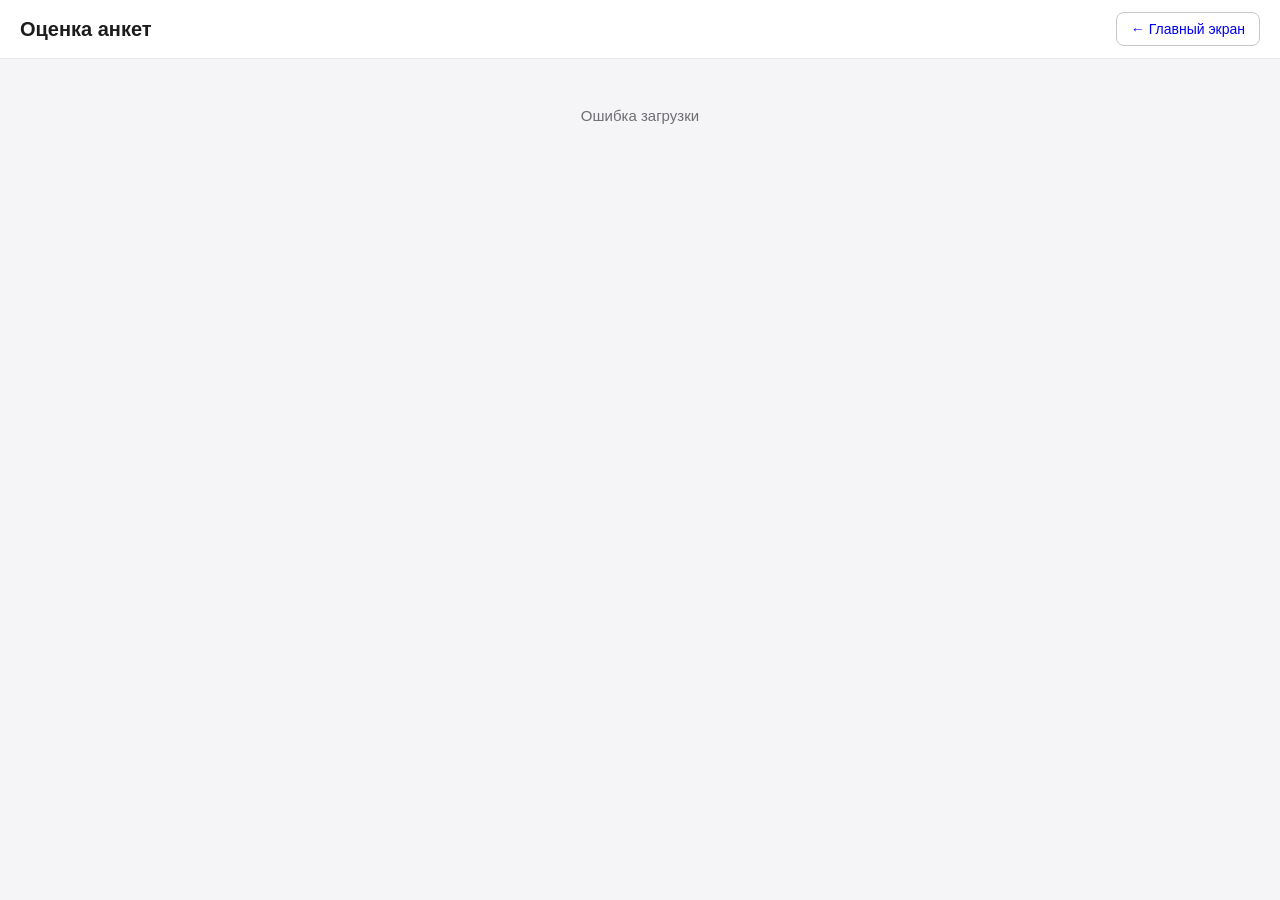
==== static/gallery.html @ e325c083 "ю" ====
<!doctype html>
<html lang="ru">
<head>
  <meta charset="utf-8" />
  <meta name="viewport" content="width=device-width, initial-scale=1" />
  <title>Оценка анкет — leodv</title>
  <link rel="stylesheet" href="/static/style.css?v=10" />
  <style>
    body { padding-bottom: 0; }

    .page-header {
      display: flex;
      align-items: center;
      gap: 12px;
      padding: 12px 20px;
      background: #fff;
      border-bottom: 1px solid #e5e5ea;
      position: sticky;
      top: 0;
      z-index: 10;
    }
    .page-header h1 { margin: 0; font-size: 20px; flex: 1; }

    .gallery-grid {
      display: grid;
      grid-template-columns: repeat(auto-fill, minmax(150px, 1fr));
      gap: 12px;
      padding: 20px 16px;
      max-width: 960px;
      margin: 0 auto;
    }

    .gallery-item {
      background: #fff;
      border-radius: 10px;
      overflow: hidden;
      box-shadow: 0 1px 3px rgba(0,0,0,0.07);
      cursor: pointer;
      transition: transform 0.15s, box-shadow 0.15s;
      text-decoration: none;
      color: inherit;
      display: block;
    }
    .gallery-item:hover {
      transform: translateY(-2px);
      box-shadow: 0 4px 14px rgba(0,0,0,0.13);
    }

    .gallery-thumb {
      width: 100%;
      aspect-ratio: 3/4;
      object-fit: cover;
      display: block;
      background: #e5e5ea;
    }
    .gallery-thumb-placeholder {
      width: 100%;
      aspect-ratio: 3/4;
      background: #e5e5ea;
      display: flex;
      align-items: center;
      justify-content: center;
      font-size: 36px;
    }

    .gallery-info {
      padding: 8px 10px 10px;
    }
    .gallery-name {
      font-size: 13px;
      font-weight: 600;
      white-space: nowrap;
      overflow: hidden;
      text-overflow: ellipsis;
    }
    .gallery-rating {
      font-size: 12px;
      color: #8e8e93;
      margin-top: 3px;
    }
    .gallery-rating.rated { color: #ff9500; font-weight: 600; }

    #status { text-align: center; padding: 48px 16px; color: #6e6e73; font-size: 15px; }
  </style>
</head>
<body>
  <header class="page-header">
    <h1>Оценка анкет</h1>
    <a href="/" class="mode-btn" style="text-decoration:none">← Главный экран</a>
  </header>

  <div id="status">Загрузка…</div>
  <div id="grid" class="gallery-grid"></div>

  <script>
  (async () => {
    const status = document.getElementById('status');
    const grid = document.getElementById('grid');

    let profiles;
    try {
      profiles = await fetch('/api/gallery').then(r => r.json());
    } catch (e) {
      status.textContent = 'Ошибка загрузки';
      return;
    }

    if (!profiles.length) {
      status.textContent = 'Анкет в базе ещё нет.';
      return;
    }
    status.style.display = 'none';

    for (const p of profiles) {
      const a = document.createElement('a');
      a.href = `/rating?id=${p.id}`;
      a.className = 'gallery-item';

      const thumb = p.thumb_url
        ? `<img class="gallery-thumb" src="${esc(p.thumb_url)}" loading="lazy" alt="" />`
        : `<div class="gallery-thumb-placeholder">👤</div>`;

      const firstName = p.description.split(/[\n,]/)[0].trim().slice(0, 28);
      const ratingEl = p.rating === -1
        ? `<div class="gallery-rating">не оценена</div>`
        : `<div class="gallery-rating rated">★ ${p.rating}/10</div>`;

      a.innerHTML = `${thumb}<div class="gallery-info"><div class="gallery-name">${escHtml(firstName)}</div>${ratingEl}</div>`;
      grid.appendChild(a);
    }
  })();

  function esc(s) { return s.replace(/"/g, '&quot;'); }
  function escHtml(s) {
    return s.replace(/&/g,'&amp;').replace(/</g,'&lt;').replace(/>/g,'&gt;').replace(/"/g,'&quot;');
  }
  </script>
</body>
</html>
---- static/style.css ----
* { box-sizing: border-box; }

body {
  margin: 0;
  font-family: -apple-system, BlinkMacSystemFont, "Segoe UI", Roboto, sans-serif;
  background: #f5f5f7;
  color: #1c1c1e;
  padding-bottom: 96px;
}

.topbar {
  display: flex;
  flex-direction: column;
  gap: 8px;
  padding: 10px 20px;
  background: #fff;
  border-bottom: 1px solid #e5e5ea;
  position: sticky;
  top: 0;
  z-index: 10;
}

.topbar-row {
  display: flex;
  align-items: center;
  gap: 12px;
  flex-wrap: wrap;
}

.topbar h1 { margin: 0; font-size: 20px; }

.phone-label { font-size: 13px; color: #6e6e73; }

.age-filter { display: flex; align-items: center; gap: 6px; font-size: 14px; }
.age-filter input {
  width: 60px;
  padding: 6px 8px;
  border: 1px solid #c7c7cc;
  border-radius: 6px;
  font-size: 14px;
}
.age-filter.active input {
  border-color: #ff453a;
  background: #fff5f5;
}
.age-error { color: #ff453a; font-size: 13px; }

.modal-overlay {
  position: fixed;
  inset: 0;
  background: rgba(0,0,0,0.45);
  display: flex;
  align-items: center;
  justify-content: center;
  z-index: 100;
}
.modal {
  background: #fff;
  border-radius: 14px;
  padding: 28px 24px 20px;
  width: 320px;
  box-shadow: 0 8px 32px rgba(0,0,0,0.18);
}
.modal-text { margin: 0 0 20px; font-size: 16px; line-height: 1.4; text-align: center; }
.modal-actions { display: flex; gap: 10px; }
.modal-btn {
  flex: 1;
  padding: 12px;
  border: none;
  border-radius: 10px;
  font-size: 15px;
  font-weight: 600;
  cursor: pointer;
}
.modal-btn-cancel { background: #e5e5ea; color: #1c1c1e; }
.modal-btn-dislike { background: #ff453a; color: #fff; }
.modal-btn-like    { background: #34c759; color: #fff; }

.mode-btn {
  padding: 8px 14px;
  border: 1px solid #c7c7cc;
  background: #fff;
  border-radius: 8px;
  cursor: pointer;
  font-size: 14px;
}
.mode-btn.active {
  background: #ff453a;
  color: white;
  border-color: #ff453a;
}

.counter { font-size: 14px; color: #555; }

main {
  max-width: 720px;
  margin: 24px auto;
  padding: 0 16px;
}

.card {
  background: #fff;
  border-radius: 12px;
  padding: 20px;
  box-shadow: 0 1px 3px rgba(0,0,0,0.05);
}

.card + .card { margin-top: 16px; }

.hidden { display: none !important; }

.warning {
  background: #ffefef;
  border: 1px solid #ff453a;
  color: #5a0d0d;
}
.warning h2 { margin-top: 0; }

.priority-alert {
  background: #fff8e1;
  border: 2px solid #f59e0b;
  color: #78350f;
}
.priority-alert h2 { margin-top: 0; font-size: 18px; }

.empty { text-align: center; color: #6e6e73; }

.media {
  display: flex;
  flex-direction: column;
  gap: 8px;
  margin-bottom: 16px;
}
.media img, .media video {
  display: block;
  width: 100%;
  height: auto;
  max-height: 70vh;
  object-fit: contain;
  border-radius: 8px;
  background: #000;
}

.seen { margin: 8px 0; color: #6e6e73; font-size: 14px; }

.desc {
  white-space: pre-wrap;
  font-family: inherit;
  margin: 12px 0 0;
  padding: 12px;
  background: #f5f5f7;
  border-radius: 8px;
  font-size: 15px;
  line-height: 1.45;
}

.more-btn {
  margin-top: 8px;
  padding: 6px 12px;
  background: transparent;
  border: 1px solid #c7c7cc;
  border-radius: 6px;
  color: #007aff;
  font-size: 14px;
  cursor: pointer;
}

.actions {
  position: fixed;
  left: 0;
  right: 0;
  bottom: 0;
  display: flex;
  flex-direction: column;
  gap: 10px;
  padding: 12px 16px;
  background: rgba(255,255,255,0.95);
  backdrop-filter: blur(10px);
  border-top: 1px solid #e5e5ea;
  z-index: 20;
}
.actions-inner {
  display: flex;
  gap: 12px;
  width: 100%;
  max-width: 720px;
  margin: 0 auto;
}

.btn {
  flex: 1;
  padding: 14px;
  border: none;
  border-radius: 10px;
  font-size: 16px;
  font-weight: 600;
  cursor: pointer;
  transition: opacity 0.1s;
}
.btn:disabled { opacity: 0.4; cursor: not-allowed; }
.btn.like { background: #34c759; color: white; }
.btn.dislike { background: #8e8e93; color: white; }
.btn.letter { background: #007aff; color: white; }

.actions-letter { align-items: center; }
#letterInput {
  flex: 1;
  padding: 10px 12px;
  border: 1px solid #c7c7cc;
  border-radius: 8px;
  font-size: 15px;
}
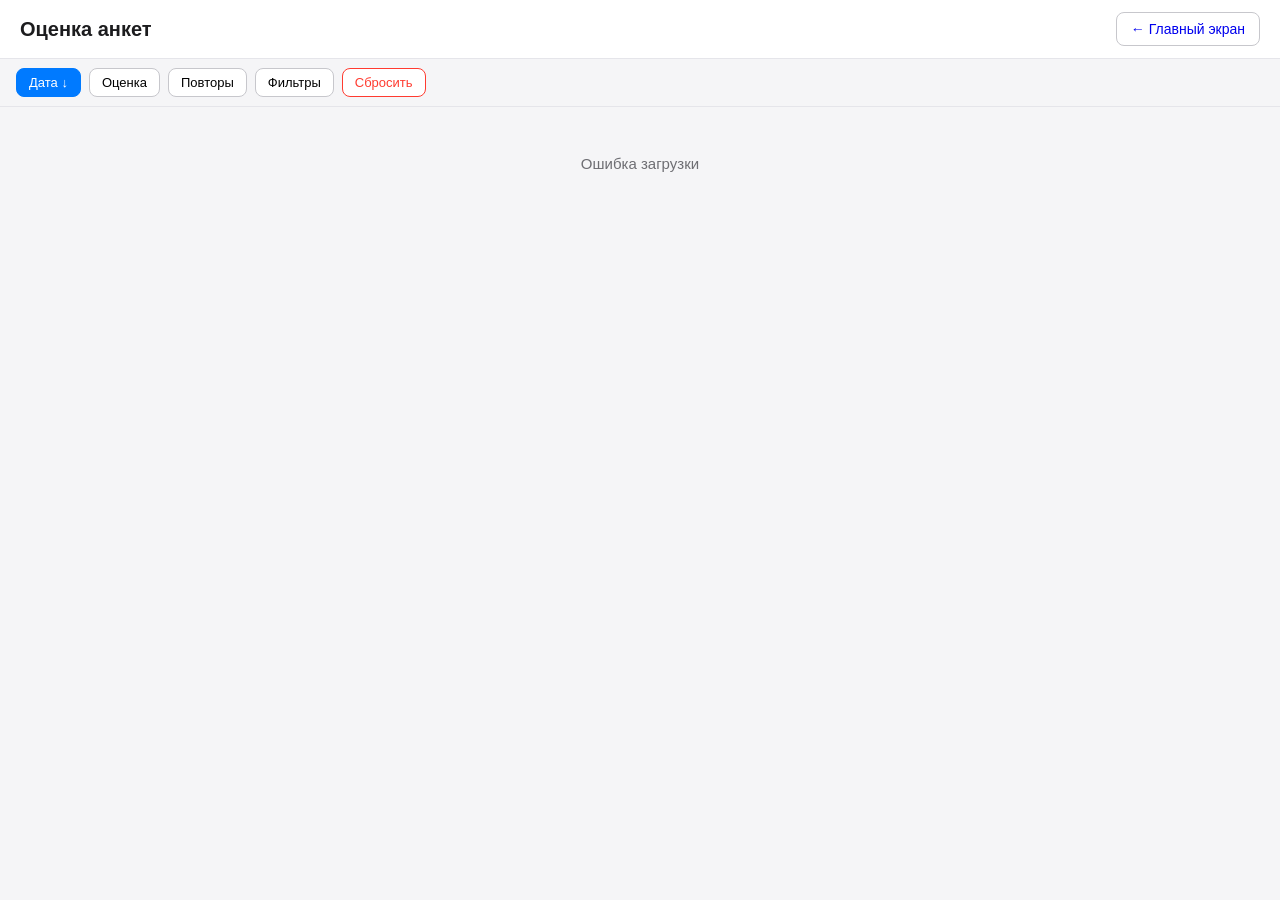
==== commit 14193131: "пп" ====
--- a/static/gallery.html
+++ b/static/gallery.html
@@ -4,80 +4,98 @@
   <meta charset="utf-8" />
   <meta name="viewport" content="width=device-width, initial-scale=1" />
   <title>Оценка анкет — leodv</title>
-  <link rel="stylesheet" href="/static/style.css?v=10" />
+  <link rel="stylesheet" href="/static/style.css?v=11" />
   <style>
     body { padding-bottom: 0; }
 
     .page-header {
-      display: flex;
-      align-items: center;
-      gap: 12px;
+      display: flex; align-items: center; gap: 12px;
       padding: 12px 20px;
-      background: #fff;
-      border-bottom: 1px solid #e5e5ea;
-      position: sticky;
-      top: 0;
-      z-index: 10;
+      background: #fff; border-bottom: 1px solid #e5e5ea;
+      position: sticky; top: 0; z-index: 10;
     }
     .page-header h1 { margin: 0; font-size: 20px; flex: 1; }
 
+    /* ─── Sort + filter bar ─── */
+    .sort-bar {
+      display: flex; align-items: center; gap: 8px; flex-wrap: wrap;
+      padding: 9px 16px;
+      background: #f5f5f7; border-bottom: 1px solid #e5e5ea;
+      position: sticky; top: 53px; z-index: 9;
+    }
+    .sbtn {
+      padding: 6px 12px;
+      border: 1px solid #c7c7cc; background: #fff;
+      border-radius: 8px; font-size: 13px; font-weight: 500;
+      cursor: pointer; white-space: nowrap;
+    }
+    .sbtn.s-primary   { background: #007aff; color: #fff; border-color: #007aff; }
+    .sbtn.s-secondary { background: #5ac8fa; color: #fff; border-color: #5ac8fa; }
+    .sbtn.s-filter    { background: #34c759; color: #fff; border-color: #34c759; }
+    .sbtn.s-reset     { color: #ff3b30; border-color: #ff3b30; }
+    .sort-count { font-size: 13px; color: #8e8e93; margin-left: auto; }
+
+    /* ─── Filter panel ─── */
+    .filter-panel {
+      padding: 14px 16px 16px;
+      background: #fff; border-bottom: 2px solid #34c759;
+    }
+    .filter-panel.hidden { display: none; }
+    .filter-match-count {
+      font-size: 13px; font-weight: 600; color: #007aff;
+      margin-bottom: 12px;
+    }
+    .filter-grid {
+      display: grid;
+      grid-template-columns: repeat(auto-fill, minmax(240px, 1fr));
+      gap: 14px;
+    }
+    .filter-group label.fg-label {
+      display: block; font-size: 12px; font-weight: 600;
+      color: #8e8e93; text-transform: uppercase; letter-spacing: .5px;
+      margin-bottom: 6px;
+    }
+    .filter-row { display: flex; align-items: center; gap: 6px; flex-wrap: wrap; }
+    .filter-input {
+      width: 70px; padding: 5px 8px;
+      border: 1px solid #c7c7cc; border-radius: 6px;
+      font-size: 13px;
+    }
+    .filter-input.wide { width: 130px; }
+    .filter-sep { font-size: 13px; color: #8e8e93; }
+    .filter-check { display: flex; align-items: center; gap: 5px; font-size: 13px; cursor: pointer; }
+    .photo-btn {
+      padding: 5px 11px; border: 1px solid #c7c7cc; background: #fff;
+      border-radius: 6px; font-size: 13px; cursor: pointer;
+    }
+    .photo-btn.active { background: #007aff; color: #fff; border-color: #007aff; }
+
+    /* ─── Grid ─── */
     .gallery-grid {
       display: grid;
-      grid-template-columns: repeat(auto-fill, minmax(150px, 1fr));
-      gap: 12px;
-      padding: 20px 16px;
-      max-width: 960px;
-      margin: 0 auto;
-    }
-
+      grid-template-columns: repeat(auto-fill, minmax(148px, 1fr));
+      gap: 12px; padding: 16px;
+      max-width: 960px; margin: 0 auto;
+    }
     .gallery-item {
-      background: #fff;
-      border-radius: 10px;
-      overflow: hidden;
-      box-shadow: 0 1px 3px rgba(0,0,0,0.07);
-      cursor: pointer;
-      transition: transform 0.15s, box-shadow 0.15s;
-      text-decoration: none;
-      color: inherit;
-      display: block;
-    }
-    .gallery-item:hover {
-      transform: translateY(-2px);
-      box-shadow: 0 4px 14px rgba(0,0,0,0.13);
-    }
-
+      background: #fff; border-radius: 10px; overflow: hidden;
+      box-shadow: 0 1px 3px rgba(0,0,0,.07);
+      text-decoration: none; color: inherit; display: block;
+      transition: transform .15s, box-shadow .15s;
+    }
+    .gallery-item:hover { transform: translateY(-2px); box-shadow: 0 4px 14px rgba(0,0,0,.13); }
     .gallery-thumb {
-      width: 100%;
-      aspect-ratio: 3/4;
-      object-fit: cover;
-      display: block;
-      background: #e5e5ea;
+      width: 100%; aspect-ratio: 3/4; object-fit: cover;
+      display: block; background: #e5e5ea;
     }
     .gallery-thumb-placeholder {
-      width: 100%;
-      aspect-ratio: 3/4;
-      background: #e5e5ea;
-      display: flex;
-      align-items: center;
-      justify-content: center;
-      font-size: 36px;
-    }
-
-    .gallery-info {
-      padding: 8px 10px 10px;
-    }
-    .gallery-name {
-      font-size: 13px;
-      font-weight: 600;
-      white-space: nowrap;
-      overflow: hidden;
-      text-overflow: ellipsis;
-    }
-    .gallery-rating {
-      font-size: 12px;
-      color: #8e8e93;
-      margin-top: 3px;
-    }
+      width: 100%; aspect-ratio: 3/4; background: #e5e5ea;
+      display: flex; align-items: center; justify-content: center; font-size: 36px;
+    }
+    .gallery-info { padding: 7px 9px 9px; }
+    .gallery-name { font-size: 13px; font-weight: 600; white-space: nowrap; overflow: hidden; text-overflow: ellipsis; }
+    .gallery-meta { font-size: 11px; color: #8e8e93; margin-top: 3px; }
+    .gallery-rating { font-size: 12px; color: #8e8e93; margin-top: 2px; }
     .gallery-rating.rated { color: #ff9500; font-weight: 600; }
 
     #status { text-align: center; padding: 48px 16px; color: #6e6e73; font-size: 15px; }
@@ -89,51 +107,341 @@
     <a href="/" class="mode-btn" style="text-decoration:none">← Главный экран</a>
   </header>
 
+  <div class="sort-bar">
+    <button id="btnDate"   class="sbtn s-primary">Дата ↓</button>
+    <button id="btnRating" class="sbtn">Оценка</button>
+    <button id="btnSeen"   class="sbtn">Повторы</button>
+    <button id="btnFilter" class="sbtn">Фильтры</button>
+    <button id="btnReset"  class="sbtn s-reset">Сбросить</button>
+    <span class="sort-count" id="sortCount"></span>
+  </div>
+
+  <div id="filterPanel" class="filter-panel hidden">
+    <div id="filterMatchCount" class="filter-match-count"></div>
+    <div class="filter-grid">
+
+      <div class="filter-group">
+        <label class="fg-label">Оценка</label>
+        <div class="filter-row">
+          <input id="fRatingMin" class="filter-input" type="number" min="1" max="10" placeholder="от 1" />
+          <span class="filter-sep">—</span>
+          <input id="fRatingMax" class="filter-input" type="number" min="1" max="10" placeholder="до 10" />
+        </div>
+        <div class="filter-row" style="margin-top:6px">
+          <label class="filter-check">
+            <input id="fOnlyUnrated" type="checkbox" /> только не оценённые
+          </label>
+        </div>
+      </div>
+
+      <div class="filter-group">
+        <label class="fg-label">Дата добавления</label>
+        <div class="filter-row">
+          <input id="fDateFrom" class="filter-input wide" type="date" />
+          <span class="filter-sep">—</span>
+          <input id="fDateTo"   class="filter-input wide" type="date" />
+        </div>
+      </div>
+
+      <div class="filter-group">
+        <label class="fg-label">Фото</label>
+        <div class="filter-row">
+          <button class="photo-btn active" data-v="any">Все</button>
+          <button class="photo-btn"        data-v="with">С фото</button>
+          <button class="photo-btn"        data-v="without">Без фото</button>
+        </div>
+      </div>
+
+    </div>
+  </div>
+
   <div id="status">Загрузка…</div>
   <div id="grid" class="gallery-grid"></div>
 
   <script>
-  (async () => {
-    const status = document.getElementById('status');
-    const grid = document.getElementById('grid');
-
-    let profiles;
-    try {
-      profiles = await fetch('/api/gallery').then(r => r.json());
-    } catch (e) {
-      status.textContent = 'Ошибка загрузки';
-      return;
-    }
-
-    if (!profiles.length) {
-      status.textContent = 'Анкет в базе ещё нет.';
-      return;
-    }
-    status.style.display = 'none';
-
-    for (const p of profiles) {
-      const a = document.createElement('a');
-      a.href = `/rating?id=${p.id}`;
-      a.className = 'gallery-item';
-
-      const thumb = p.thumb_url
-        ? `<img class="gallery-thumb" src="${esc(p.thumb_url)}" loading="lazy" alt="" />`
-        : `<div class="gallery-thumb-placeholder">👤</div>`;
-
-      const firstName = p.description.split(/[\n,]/)[0].trim().slice(0, 28);
-      const ratingEl = p.rating === -1
-        ? `<div class="gallery-rating">не оценена</div>`
-        : `<div class="gallery-rating rated">★ ${p.rating}/10</div>`;
-
-      a.innerHTML = `${thumb}<div class="gallery-info"><div class="gallery-name">${escHtml(firstName)}</div>${ratingEl}</div>`;
-      grid.appendChild(a);
-    }
+  (() => {
+    const LS_SORT = 'leodv_gallery_sort';
+    const LS_IDS  = 'leodv_gallery_ids';
+
+    const DEFAULTS = {
+      sorts: [{ key: 'date', dir: 'desc' }],
+      filters: { ratingMin: null, ratingMax: null, onlyUnrated: false,
+                 dateFrom: null, dateTo: null, hasPhoto: 'any' },
+    };
+
+    let state = loadState();
+    let allProfiles = [];
+    let filterOpen  = false;
+
+    const btnDate    = document.getElementById('btnDate');
+    const btnRating  = document.getElementById('btnRating');
+    const btnSeen    = document.getElementById('btnSeen');
+    const btnFilter  = document.getElementById('btnFilter');
+    const btnReset   = document.getElementById('btnReset');
+    const filterPanel     = document.getElementById('filterPanel');
+    const filterMatchEl   = document.getElementById('filterMatchCount');
+    const statusEl   = document.getElementById('status');
+    const gridEl     = document.getElementById('grid');
+    const countEl    = document.getElementById('sortCount');
+
+    // Filter inputs
+    const fRatingMin  = document.getElementById('fRatingMin');
+    const fRatingMax  = document.getElementById('fRatingMax');
+    const fOnlyUnrated= document.getElementById('fOnlyUnrated');
+    const fDateFrom   = document.getElementById('fDateFrom');
+    const fDateTo     = document.getElementById('fDateTo');
+    const photoBtns   = document.querySelectorAll('.photo-btn');
+
+    // ─── State persistence ───────────────────────────────────────────
+    function loadState() {
+      try {
+        const raw = JSON.parse(localStorage.getItem(LS_SORT) || 'null');
+        if (!raw) return clone(DEFAULTS);
+        // Migrate old format (sortBy / dir / photo at top level)
+        if ('sortBy' in raw && !('sorts' in raw)) {
+          return clone({
+            sorts: [{ key: raw.sortBy || 'date', dir: raw.dir || 'desc' }],
+            filters: { ...DEFAULTS.filters, hasPhoto: raw.photo || 'any' },
+          });
+        }
+        return clone({ ...DEFAULTS, ...raw, filters: { ...DEFAULTS.filters, ...(raw.filters || {}) } });
+      } catch { return clone(DEFAULTS); }
+    }
+
+    function saveState() { localStorage.setItem(LS_SORT, JSON.stringify(state)); }
+    function clone(o)    { return JSON.parse(JSON.stringify(o)); }
+
+    // ─── Sort/filter pipeline ────────────────────────────────────────
+    function filtered() {
+      const f = state.filters;
+      return allProfiles.filter(p => {
+        if (f.hasPhoto === 'with'    && !p.thumb_url) return false;
+        if (f.hasPhoto === 'without' &&  p.thumb_url) return false;
+        if (f.onlyUnrated && p.rating !== -1) return false;
+        if (!f.onlyUnrated) {
+          const hasRF = f.ratingMin !== null || f.ratingMax !== null;
+          if (hasRF && p.rating === -1) return false;
+          if (f.ratingMin !== null && p.rating < f.ratingMin) return false;
+          if (f.ratingMax !== null && p.rating > f.ratingMax) return false;
+        }
+        if (f.dateFrom) {
+          if (p.registered_at < new Date(f.dateFrom + 'T00:00:00').getTime() / 1000) return false;
+        }
+        if (f.dateTo) {
+          if (p.registered_at > new Date(f.dateTo + 'T23:59:59').getTime() / 1000) return false;
+        }
+        return true;
+      });
+    }
+
+    function sorted(list) {
+      if (!state.sorts.length) return list;
+      return [...list].sort((a, b) => {
+        for (const s of state.sorts) {
+          const mul = s.dir === 'asc' ? 1 : -1;
+          if (s.key === 'date') {
+            const d = (a.registered_at - b.registered_at) * mul;
+            if (d !== 0) return d;
+          } else if (s.key === 'rating') {
+            if (a.rating === -1 && b.rating === -1) continue;
+            if (a.rating === -1) return 1;
+            if (b.rating === -1) return -1;
+            const d = (a.rating - b.rating) * mul;
+            if (d !== 0) return d;
+          } else if (s.key === 'seen') {
+            const d = (a.seen_count - b.seen_count) * mul;
+            if (d !== 0) return d;
+          }
+        }
+        return 0;
+      });
+    }
+
+    // ─── Sort button toggle (inactive → desc → asc → inactive) ──────
+    function toggleSort(key) {
+      const idx = state.sorts.findIndex(s => s.key === key);
+      if (idx === -1) {
+        state.sorts.push({ key, dir: 'desc' });
+      } else if (state.sorts[idx].dir === 'desc') {
+        state.sorts[idx].dir = 'asc';
+      } else {
+        state.sorts.splice(idx, 1);
+      }
+      saveState(); renderGallery();
+    }
+
+    // ─── UI update ───────────────────────────────────────────────────
+    function sortBtnLabel(key) {
+      const idx = state.sorts.findIndex(s => s.key === key);
+      const name = key === 'date' ? 'Дата' : key === 'rating' ? 'Оценка' : 'Повторы';
+      if (idx === -1) return name;
+      const arr  = state.sorts[idx].dir === 'desc' ? '↓' : '↑';
+      const badge = state.sorts.length > 1 ? ' ' + ['①','②'][idx] : '';
+      return `${name} ${arr}${badge}`;
+    }
+
+    function updateControls() {
+      const di = state.sorts.findIndex(s => s.key === 'date');
+      const ri = state.sorts.findIndex(s => s.key === 'rating');
+      const si = state.sorts.findIndex(s => s.key === 'seen');
+      btnDate.textContent   = sortBtnLabel('date');
+      btnDate.className     = 'sbtn' + (di === 0 ? ' s-primary' : di > 0 ? ' s-secondary' : '');
+      btnRating.textContent = sortBtnLabel('rating');
+      btnRating.className   = 'sbtn' + (ri === 0 ? ' s-primary' : ri > 0 ? ' s-secondary' : '');
+      btnSeen.textContent   = sortBtnLabel('seen');
+      btnSeen.className     = 'sbtn' + (si === 0 ? ' s-primary' : si > 0 ? ' s-secondary' : '');
+
+      const fc = activeFilterCount();
+      btnFilter.textContent = fc > 0 ? `Фильтры (${fc})` : 'Фильтры';
+      btnFilter.className   = 'sbtn' + (filterOpen || fc > 0 ? ' s-filter' : '');
+    }
+
+    function syncFilterInputs() {
+      const f = state.filters;
+      fRatingMin.value  = f.ratingMin ?? '';
+      fRatingMax.value  = f.ratingMax ?? '';
+      fOnlyUnrated.checked = !!f.onlyUnrated;
+      fDateFrom.value   = f.dateFrom ?? '';
+      fDateTo.value     = f.dateTo   ?? '';
+      photoBtns.forEach(b => b.classList.toggle('active', b.dataset.v === f.hasPhoto));
+    }
+
+    function activeFilterCount() {
+      const f = state.filters;
+      let n = 0;
+      if (f.hasPhoto !== 'any') n++;
+      if (f.onlyUnrated) n++;
+      if (f.ratingMin !== null || f.ratingMax !== null) n++;
+      if (f.dateFrom  !== null || f.dateTo    !== null) n++;
+      return n;
+    }
+
+    // ─── Render ──────────────────────────────────────────────────────
+    function renderGallery() {
+      const list = sorted(filtered());
+      localStorage.setItem(LS_IDS, JSON.stringify(list.map(p => p.id)));
+      updateControls();
+      const total = allProfiles.length;
+      const match = list.length;
+      countEl.textContent = match < total
+        ? `${match} / ${total} анкет`
+        : `${total} анкет`;
+      filterMatchEl.textContent = match < total
+        ? `Подходит: ${match} из ${total} анкет`
+        : `Все ${total} анкет`;
+
+      gridEl.innerHTML = '';
+      for (const p of list) {
+        const a = document.createElement('a');
+        a.href = `/rating?id=${p.id}`;
+        a.className = 'gallery-item';
+
+        const thumb = p.thumb_url
+          ? `<img class="gallery-thumb" src="${esc(p.thumb_url)}" loading="lazy" alt="" />`
+          : `<div class="gallery-thumb-placeholder">👤</div>`;
+
+        const name = p.description.split(/[\n,]/)[0].trim().slice(0, 26);
+        const date = p.registered_at ? fmtDate(p.registered_at) : '';
+        const ratingEl = p.rating === -1
+          ? `<div class="gallery-rating">не оценена</div>`
+          : `<div class="gallery-rating rated">★ ${p.rating}/10</div>`;
+
+        a.innerHTML = `${thumb}<div class="gallery-info">
+          <div class="gallery-name">${escHtml(name)}</div>
+          <div class="gallery-meta">${date}</div>
+          ${ratingEl}
+        </div>`;
+        gridEl.appendChild(a);
+      }
+    }
+
+    // ─── Event handlers ──────────────────────────────────────────────
+    btnDate.addEventListener('click',   () => toggleSort('date'));
+    btnRating.addEventListener('click', () => toggleSort('rating'));
+    btnSeen.addEventListener('click',   () => toggleSort('seen'));
+
+    btnFilter.addEventListener('click', () => {
+      filterOpen = !filterOpen;
+      filterPanel.classList.toggle('hidden', !filterOpen);
+      updateControls();
+    });
+
+    btnReset.addEventListener('click', () => {
+      state = clone(DEFAULTS);
+      filterOpen = false;
+      filterPanel.classList.add('hidden');
+      saveState(); syncFilterInputs(); renderGallery();
+    });
+
+    // Filter inputs — real-time
+    fRatingMin.addEventListener('input', () => {
+      const v = parseInt(fRatingMin.value);
+      state.filters.ratingMin = isNaN(v) ? null : Math.min(10, Math.max(1, v));
+      saveState(); renderGallery();
+    });
+    fRatingMax.addEventListener('input', () => {
+      const v = parseInt(fRatingMax.value);
+      state.filters.ratingMax = isNaN(v) ? null : Math.min(10, Math.max(1, v));
+      saveState(); renderGallery();
+    });
+    fOnlyUnrated.addEventListener('change', () => {
+      state.filters.onlyUnrated = fOnlyUnrated.checked;
+      if (state.filters.onlyUnrated) {
+        state.filters.ratingMin = null;
+        state.filters.ratingMax = null;
+        fRatingMin.value = '';
+        fRatingMax.value = '';
+      }
+      saveState(); renderGallery();
+    });
+    fDateFrom.addEventListener('change', () => {
+      state.filters.dateFrom = fDateFrom.value || null;
+      saveState(); renderGallery();
+    });
+    fDateTo.addEventListener('change', () => {
+      state.filters.dateTo = fDateTo.value || null;
+      saveState(); renderGallery();
+    });
+    photoBtns.forEach(btn => btn.addEventListener('click', () => {
+      state.filters.hasPhoto = btn.dataset.v;
+      photoBtns.forEach(b => b.classList.toggle('active', b.dataset.v === state.filters.hasPhoto));
+      saveState(); renderGallery();
+    }));
+
+    // ─── Helpers ────────────────────────────────────────────────────
+    function fmtDate(ts) {
+      return new Date(ts * 1000).toLocaleDateString('ru-RU',
+        { day: '2-digit', month: '2-digit', year: 'numeric' });
+    }
+    function esc(s)     { return s.replace(/"/g, '&quot;'); }
+    function escHtml(s) {
+      return s.replace(/&/g,'&amp;').replace(/</g,'&lt;').replace(/>/g,'&gt;').replace(/"/g,'&quot;');
+    }
+
+    // ─── Boot ────────────────────────────────────────────────────────
+    syncFilterInputs();
+    // Restore filter panel if filters were active
+    if (activeFilterCount() > 0) {
+      filterOpen = true;
+      filterPanel.classList.remove('hidden');
+    }
+
+    (async () => {
+      try {
+        allProfiles = await fetch('/api/gallery').then(r => r.json());
+      } catch {
+        statusEl.textContent = 'Ошибка загрузки';
+        return;
+      }
+      statusEl.style.display = 'none';
+      if (!allProfiles.length) {
+        statusEl.style.display = '';
+        statusEl.textContent = 'Анкет в базе ещё нет.';
+        return;
+      }
+      renderGallery();
+    })();
   })();
-
-  function esc(s) { return s.replace(/"/g, '&quot;'); }
-  function escHtml(s) {
-    return s.replace(/&/g,'&amp;').replace(/</g,'&lt;').replace(/>/g,'&gt;').replace(/"/g,'&quot;');
-  }
   </script>
 </body>
 </html>
